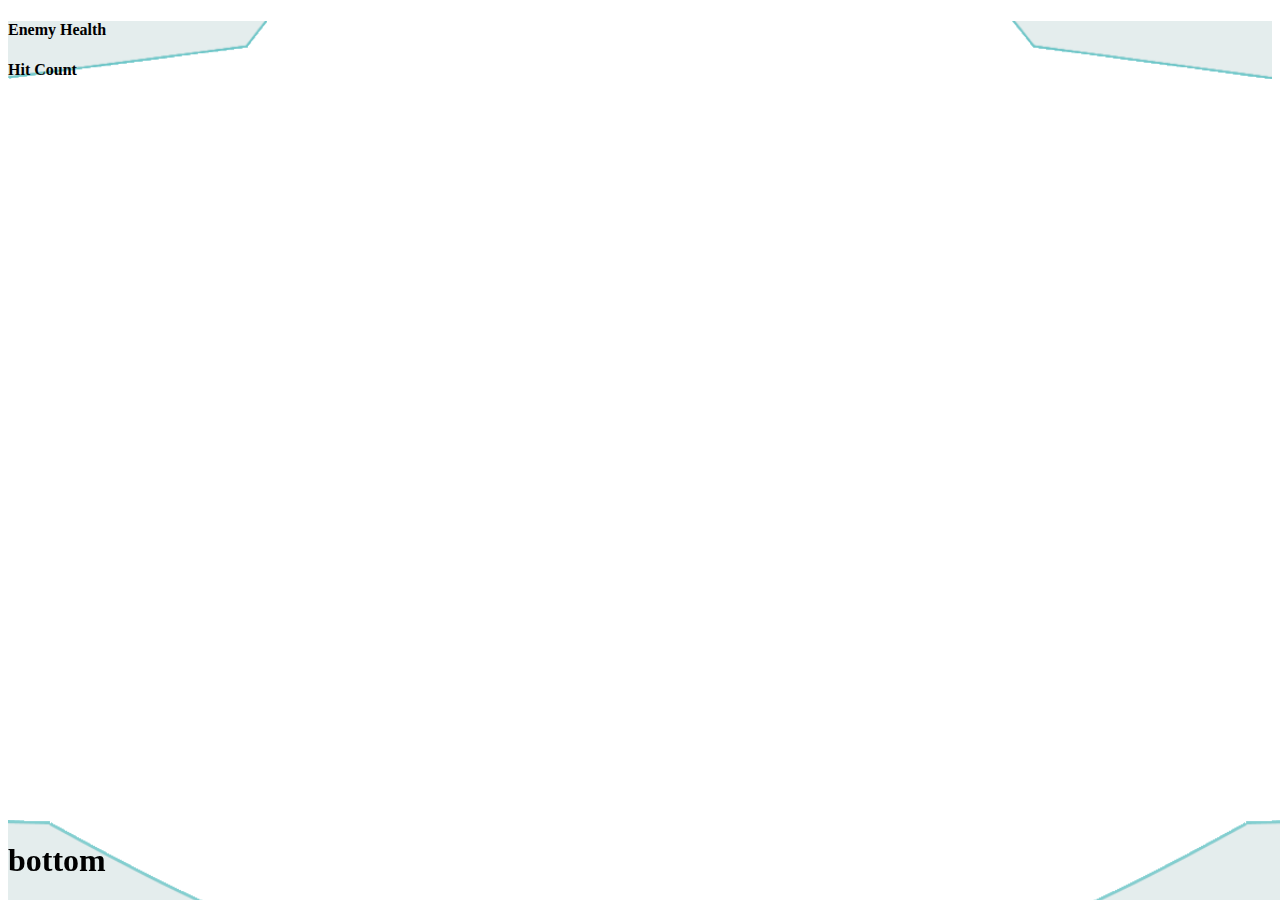
==== index.html @ 064b8358 "headed out saving" ====
<!DOCTYPE html>
<html lang="en">

<head>
  <meta charset="UTF-8">
  <meta name="viewport" content="width=device-width, initial-scale=1.0">
  <meta http-equiv="X-UA-Compatible" content="ie=edge">
  <title>Slap Game</title>
  <link rel="stylesheet" href="assets/style.css">
  <link rel="stylesheet" href="https://stackpath.bootstrapcdn.com/bootstrap/4.1.3/css/bootstrap.min.css" integrity="sha384-MCw98/SFnGE8fJT3GXwEOngsV7Zt27NXFoaoApmYm81iuXoPkFOJwJ8ERdknLPMO"
    crossorigin="anonymous">

</head>

<body class='body-bg'>

  <header>
    <div class="container-fluid head-bg">
      <div class="row pb-3 d-flex">
        <div class="col-sm-3 pt-5 pb-5 align-middle">
          <h4 class='text-center'>Enemy Health
          </h4>
          <h4 id="health" class='text-center'></h4>
        </div>
        <div class="col-sm-6 pt-4 text-center">
          <h2 id='name'></h2>
        </div>
        <div class="col-sm-3 pt-5 pb-5 align-middle">
          <h4 class='text-center'>Hit Count
          </h4>
          <h4 id="hits" class='text-center'></h4>
        </div>
      </div>
    </div>
    </div>
  </header>
  <main>
    <div class="container-fluid">
      <div class="row d-flex">
        <div class="col-sm-12 align-middle">
          <span id='enemyImg'></span>
        </div>
      </div>
    </div>
  </main>





  <footer>
    <div class="container-fluid foot-bg force-foot-down" width='100% '>
      <div class="row pb-5 pt-5 d-flex">
        <div class="col-sm-3 pt-5 pb-5 align-middle">
          <h1 class="text-center pt-5">bottom</h1>
        </div>
      </div>
    </div>
  </footer>
  <script src="assets/app.js"></script>
</body>

</html>
---- assets/style.css ----
/* * {
  outline: 1px solid red;
} */

.body-bg {
  background-image: url('bg.png');
  background-size: cover;
}

.head-bg {
  background-image: url('topBar.png');
  background-size: 100%;
  background-position: 100% 100%;
  width: 100%;
}

.force-foot-down {
  position: fixed;
  bottom: 0;
}

.foot-bg {
  background-image: url('bottomBar.png');
  background-size: 100vw;
  width: 100%;
}
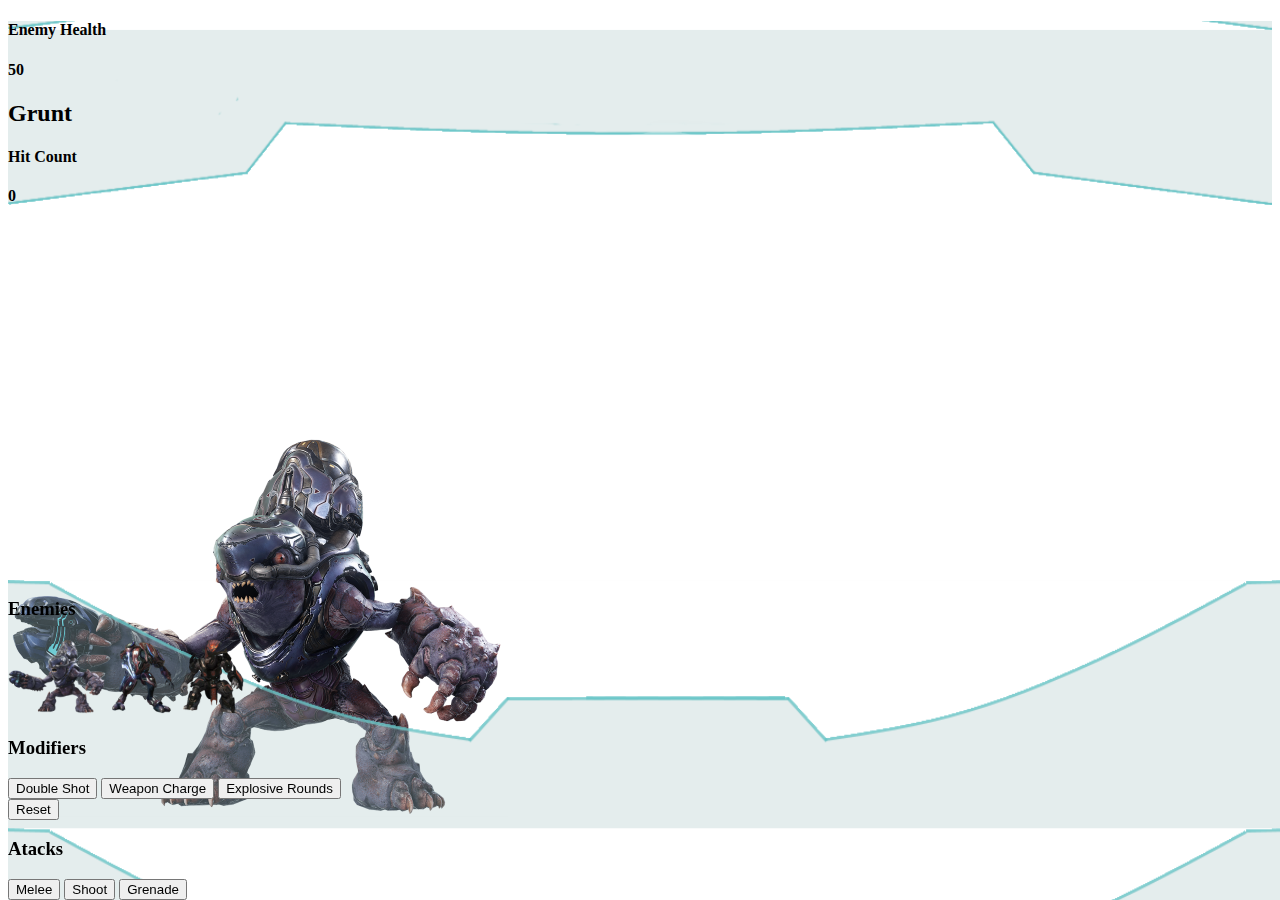
==== commit 58abdd2c: "small screen optimized" ====
--- a/index.html
+++ b/index.html
@@ -37,7 +37,7 @@
   <main>
     <div class="container-fluid">
       <div class="row d-flex">
-        <div class="col-sm-12 align-middle">
+        <div class="col-sm-12 align-middle text-center">
           <span id='enemyImg'></span>
         </div>
       </div>
@@ -50,9 +50,41 @@
 
   <footer>
     <div class="container-fluid foot-bg force-foot-down" width='100% '>
-      <div class="row pb-5 pt-5 d-flex">
-        <div class="col-sm-3 pt-5 pb-5 align-middle">
-          <h1 class="text-center pt-5">bottom</h1>
+      <div class="row pb-1 pt-2 d-flex">
+        <div class="col-sm-3 pt-5 pb-2 align-middle">
+          <h3 class="text-center pt-5">Enemies</h3>
+          <div class="row">
+            <div class="col-sm-12 text-center">
+              <img src="assets/gruntIcon.png" alt="" onclick="character1()">
+              <img src="assets/eliteIcon.png" alt="" onclick="character2()">
+              <img src="assets/bruteIcon.png" alt="" onclick="character3()">
+            </div>
+          </div>
+        </div>
+        <div class="col-sm-6 pt-4 mt-5 align-middle">
+          <h3 class="text-center pt-5">Modifiers</h3>
+          <div class="row">
+            <div class="col-sm-12 text-center">
+              <button type="button" class="btn btn-info" onclick="giveFire()">Double Shot</button>
+              <button type="button" class="btn btn-info" onclick="giveIce()">Weapon Charge</button>
+              <button type="button" class="btn btn-info" onclick="giveWater()">Explosive Rounds</button>
+            </div>
+          </div>
+          <div class="row pt-1">
+            <div class="col-sm-12 text-center">
+              <button type="button" class="btn btn-info" onclick="reset()">Reset</button>
+            </div>
+          </div>
+        </div>
+        <div class="col-sm-3 pt-5 pb-2 align-middle">
+          <h3 class="text-center pt-5">Atacks</h3>
+          <div class="row">
+            <div class="col-sm-12 text-center">
+              <button type="button" class="btn btn-info" onclick="slap()">Melee</button>
+              <button type="button" class="btn btn-info" onclick="punch()">Shoot</button>
+              <button type="button" class="btn btn-info" onclick="kick()">Grenade</button>
+            </div>
+          </div>
         </div>
       </div>
     </div>
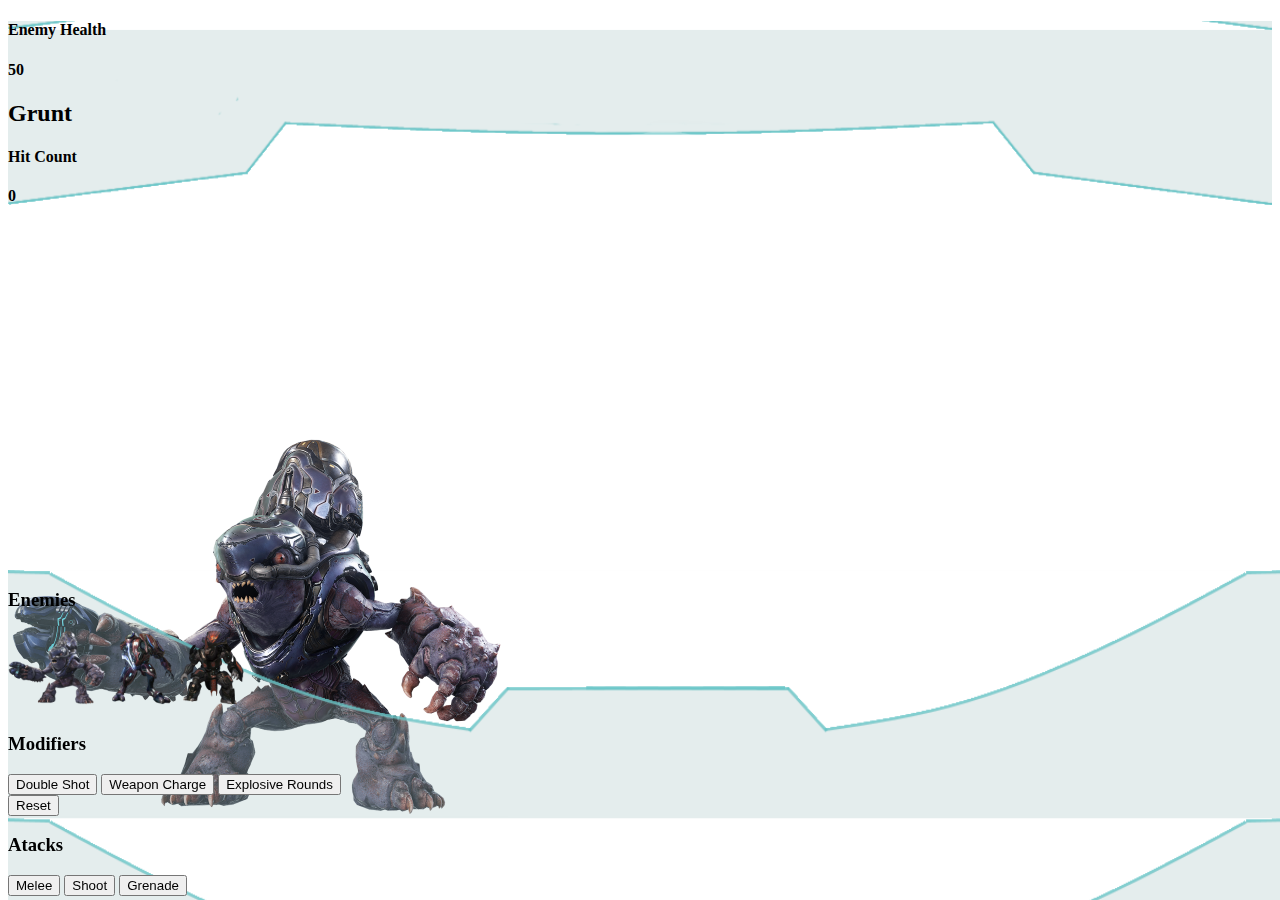
==== commit ab29b1d8: "beginning screen optimization" ====
--- a/index.html
+++ b/index.html
@@ -50,7 +50,7 @@
 
   <footer>
     <div class="container-fluid foot-bg force-foot-down" width='100% '>
-      <div class="row pb-1 pt-2 d-flex">
+      <div class="row row-spacing d-flex">
         <div class="col-sm-3 pt-5 pb-2 align-middle">
           <h3 class="text-center pt-5">Enemies</h3>
           <div class="row">
@@ -61,7 +61,7 @@
             </div>
           </div>
         </div>
-        <div class="col-sm-6 pt-4 mt-5 align-middle">
+        <div class="col-sm-6 pt-5 mod-margin align-middle">
           <h3 class="text-center pt-5">Modifiers</h3>
           <div class="row">
             <div class="col-sm-12 text-center">
@@ -76,7 +76,7 @@
             </div>
           </div>
         </div>
-        <div class="col-sm-3 pt-5 pb-2 align-middle">
+        <div class="col-sm-3 pt-5 pb-5 align-middle">
           <h3 class="text-center pt-5">Atacks</h3>
           <div class="row">
             <div class="col-sm-12 text-center">
--- a/assets/style.css
+++ b/assets/style.css
@@ -23,4 +23,23 @@
   background-image: url('bottomBar.png');
   background-size: 100vw;
   width: 100%;
+}
+
+.row-spacing {
+  margin-top: 3rem;
+  margin-bottom: 3rem;
+}
+
+.mod-margin {
+  margin-top: 3rem;
+}
+
+@media screen and (max-width: 1300px) {
+  .row-spacing {
+    margin-top: 0.5rem;
+    margin-bottom: 0.25rem;
+  }
+  .mod-margin {
+    margin-top: 1.5rem;
+  }
 }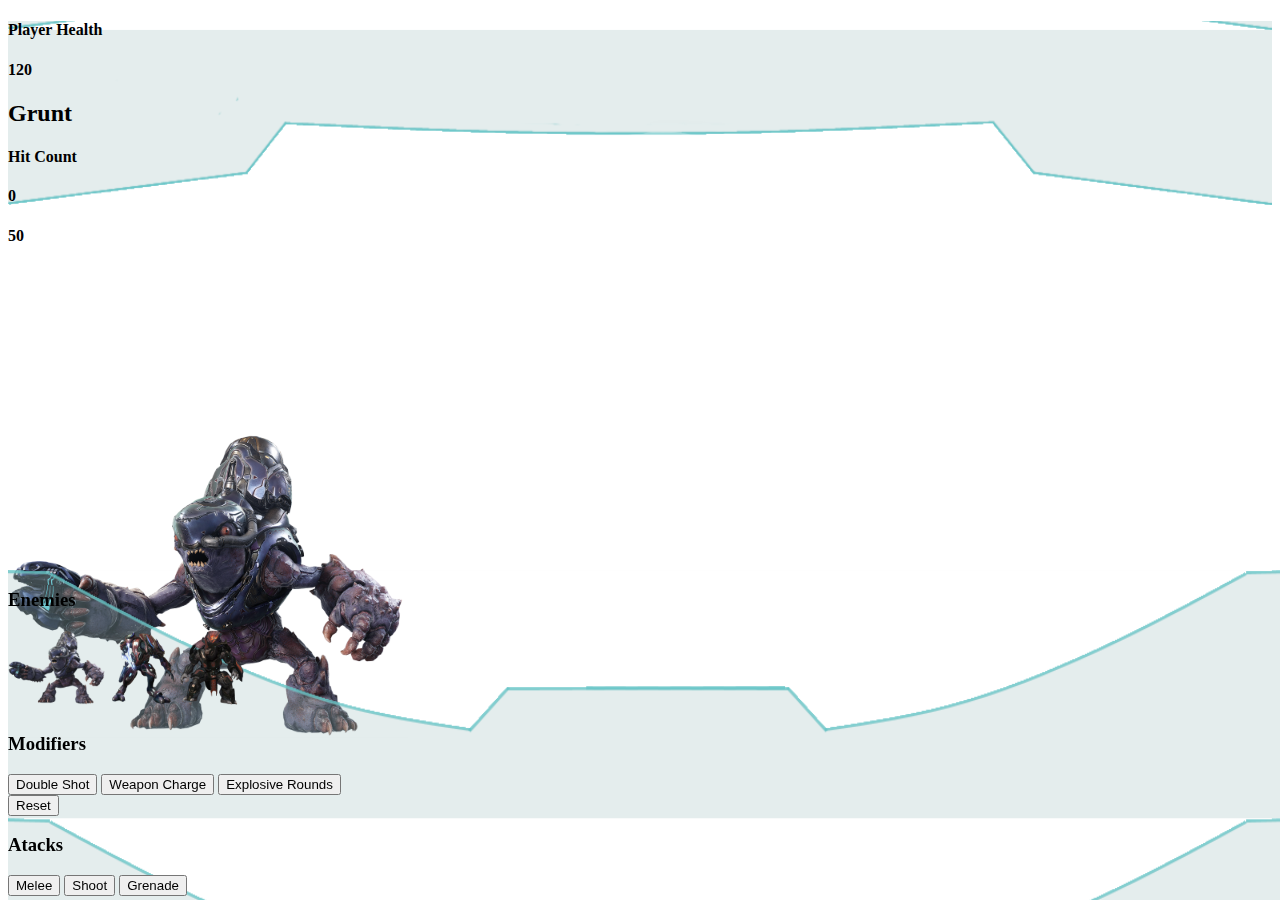
==== commit 54bd83b5: "game mode" ====
--- a/index.html
+++ b/index.html
@@ -18,9 +18,9 @@
     <div class="container-fluid head-bg">
       <div class="row pb-3 d-flex">
         <div class="col-sm-3 pt-5 pb-5 align-middle">
-          <h4 class='text-center'>Enemy Health
+          <h4 class='text-center'>Player Health
           </h4>
-          <h4 id="health" class='text-center'></h4>
+          <h4 id="playerHealth" class='text-center'></h4>
         </div>
         <div class="col-sm-6 pt-4 text-center">
           <h2 id='name'></h2>
@@ -36,6 +36,11 @@
   </header>
   <main>
     <div class="container-fluid">
+      <div class="row d-flex">
+        <div class="col-sm-12 align-middle text-center">
+          <h4 id="health" class='text-center'></h4>
+        </div>
+      </div>
       <div class="row d-flex">
         <div class="col-sm-12 align-middle text-center">
           <span id='enemyImg'></span>
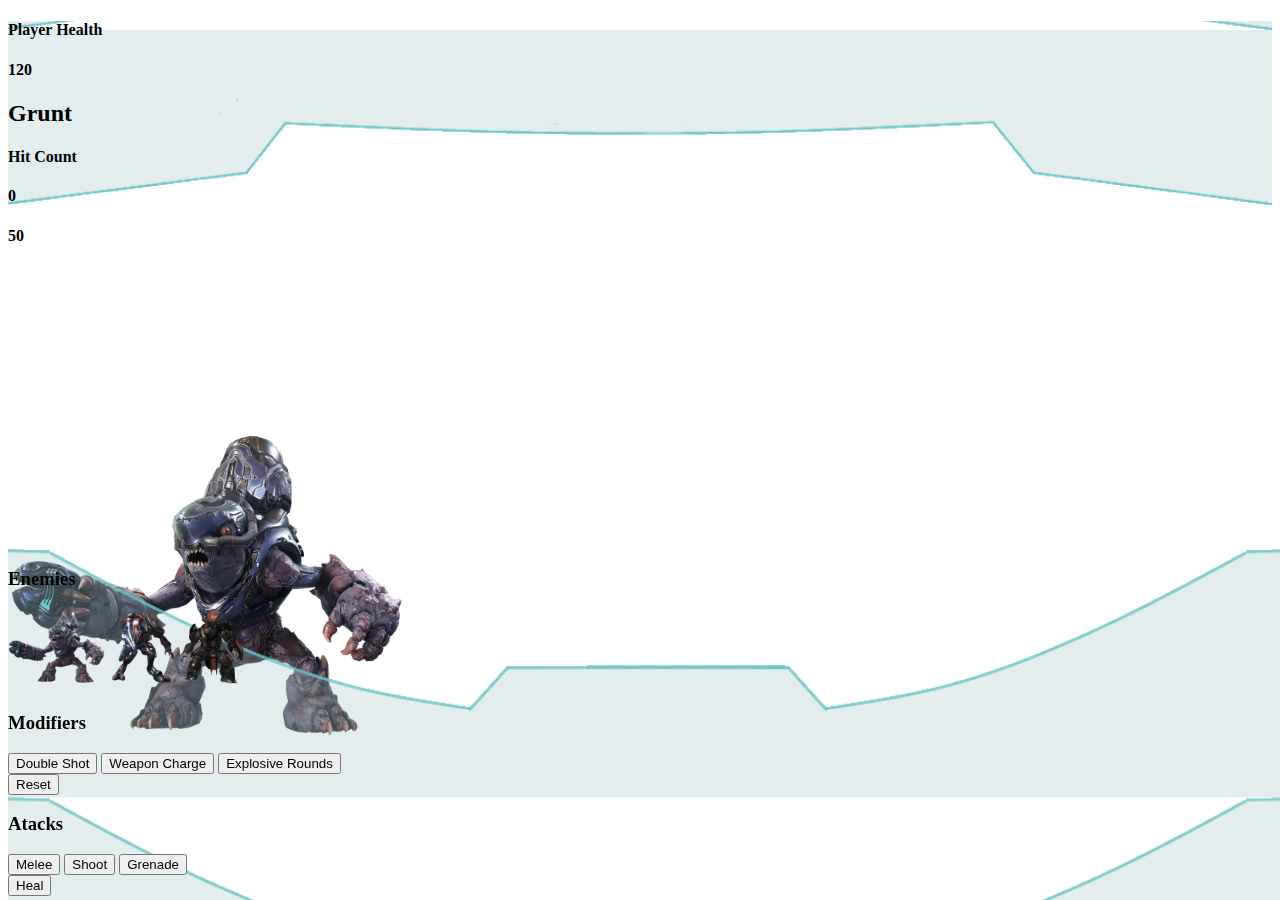
==== commit 18b494aa: "Functional!" ====
--- a/index.html
+++ b/index.html
@@ -90,9 +90,13 @@
               <button type="button" class="btn btn-info" onclick="kick()">Grenade</button>
             </div>
           </div>
+          <div class="row pt-1">
+            <div class="col-sm-12 text-center">
+              <button type="button" class="btn btn-info" onclick="heal()">Heal</button>
+            </div>
+          </div>
         </div>
       </div>
-    </div>
   </footer>
   <script src="assets/app.js"></script>
 </body>
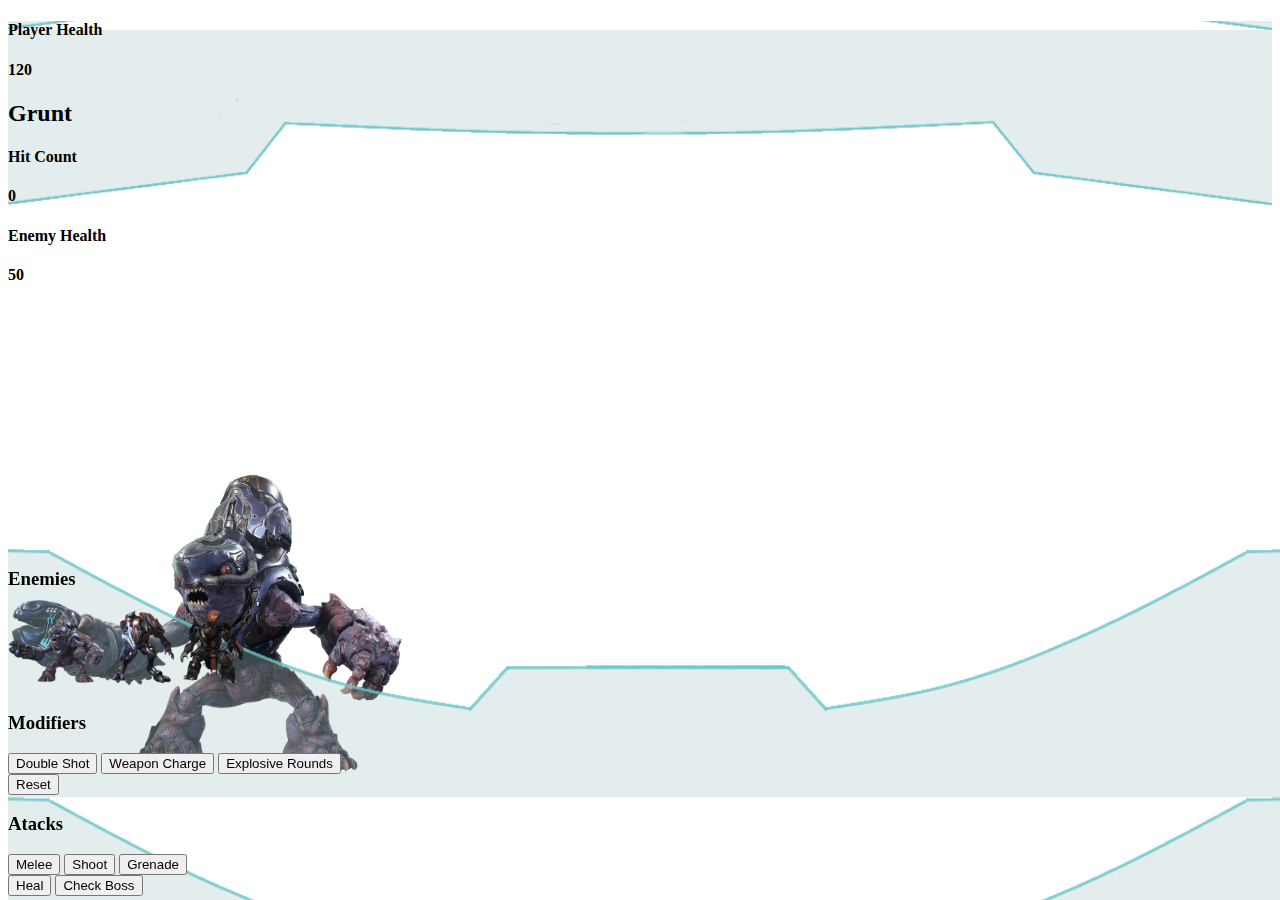
==== commit 0be45b6c: "boss works!" ====
--- a/index.html
+++ b/index.html
@@ -36,6 +36,11 @@
   </header>
   <main>
     <div class="container-fluid">
+      <div class="row d-flex">
+        <div class="col-sm-12 align-middle text-center">
+          <h4 class='text-center'>Enemy Health</h4>
+        </div>
+      </div>
       <div class="row d-flex">
         <div class="col-sm-12 align-middle text-center">
           <h4 id="health" class='text-center'></h4>
@@ -93,6 +98,7 @@
           <div class="row pt-1">
             <div class="col-sm-12 text-center">
               <button type="button" class="btn btn-info" onclick="heal()">Heal</button>
+              <button type="button" class="btn btn-info" onclick="checkBoss()">Check Boss</button>
             </div>
           </div>
         </div>
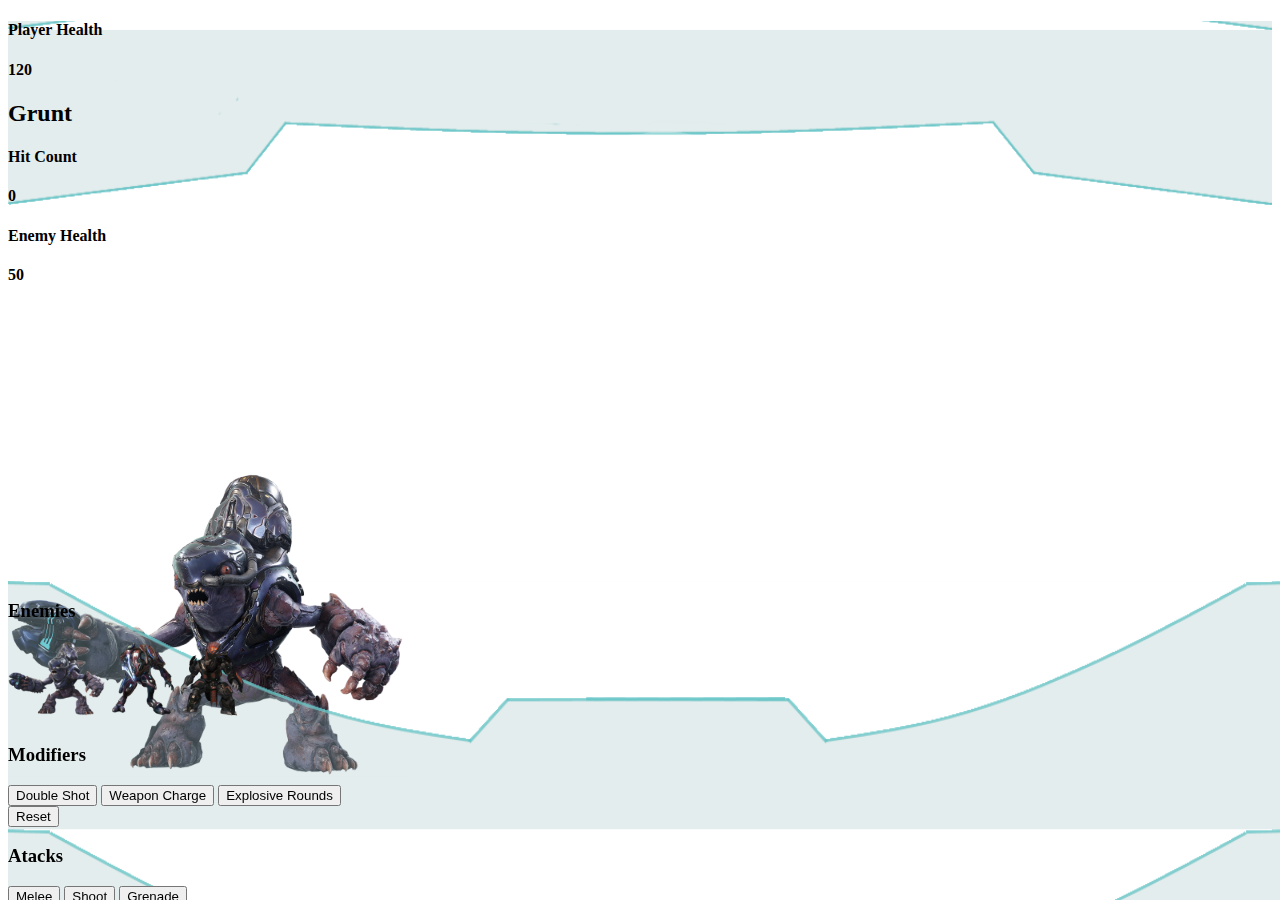
==== commit 0dfee0fb: "resize right" ====
--- a/index.html
+++ b/index.html
@@ -48,7 +48,7 @@
       </div>
       <div class="row d-flex">
         <div class="col-sm-12 align-middle text-center">
-          <span id='enemyImg'></span>
+          <span id='enemyImg' class='img-shrink'></span>
         </div>
       </div>
     </div>
--- a/assets/style.css
+++ b/assets/style.css
@@ -34,12 +34,15 @@
   margin-top: 3rem;
 }
 
-@media screen and (max-width: 1300px) {
+@media screen and (max-width: 1367px) {
   .row-spacing {
-    margin-top: 0.5rem;
-    margin-bottom: 0.25rem;
+        margin-top: 1rem;
+    margin-bottom: -1.75rem;
   }
   .mod-margin {
     margin-top: 1.5rem;
   }
+  .img-shrink {
+    height: 100%;
+  }
 }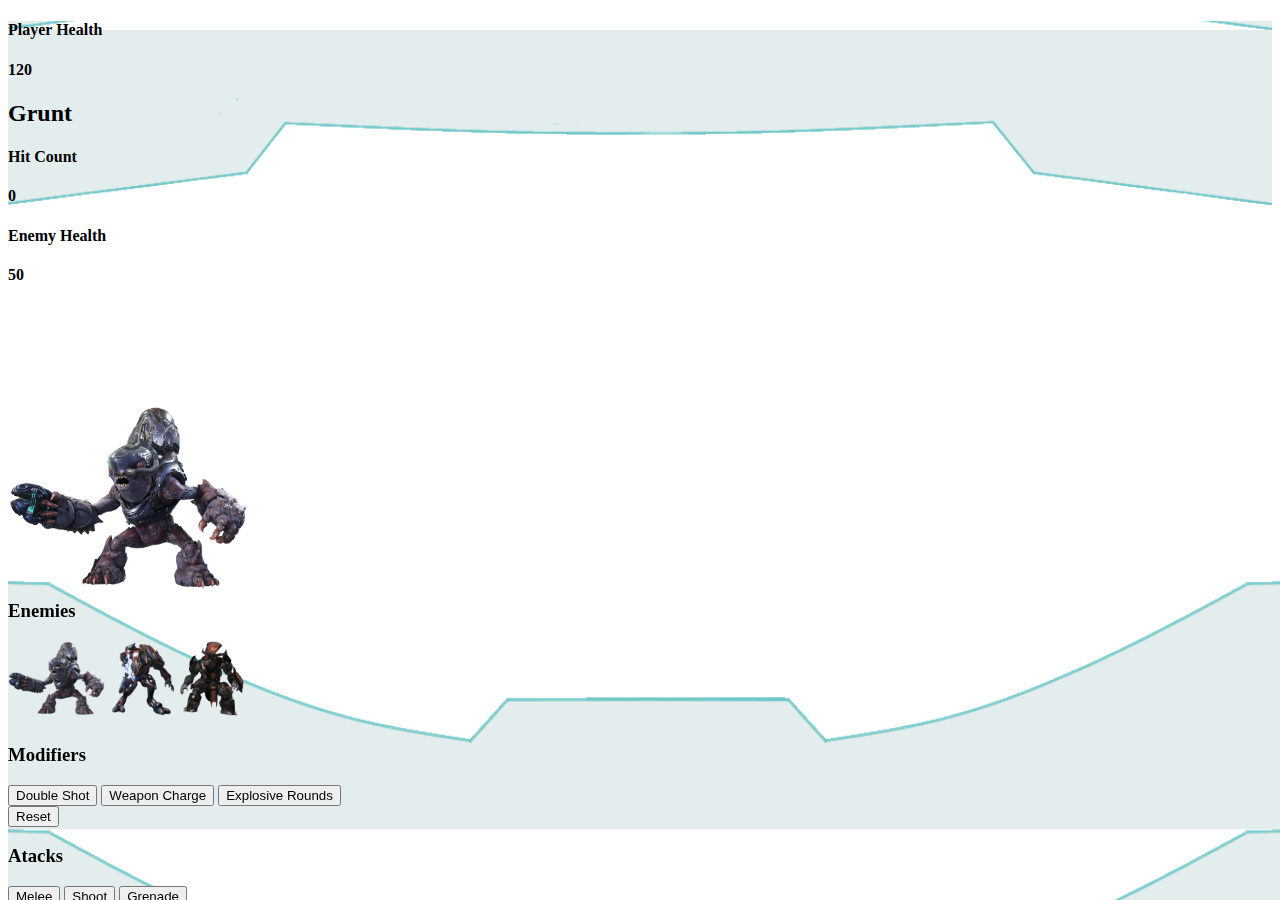
==== commit 8710a584: "resize done" ====
--- a/index.html
+++ b/index.html
@@ -47,8 +47,8 @@
         </div>
       </div>
       <div class="row d-flex">
-        <div class="col-sm-12 align-middle text-center">
-          <span id='enemyImg' class='img-shrink'></span>
+        <div class="col-sm-12 align-middle text-center col-shrink">
+          <span id='enemyImg'></span>
         </div>
       </div>
     </div>
--- a/assets/style.css
+++ b/assets/style.css
@@ -45,4 +45,7 @@
   .img-shrink {
     height: 100%;
   }
+  .col-shrink {
+    height: 285px;
+  }
 }